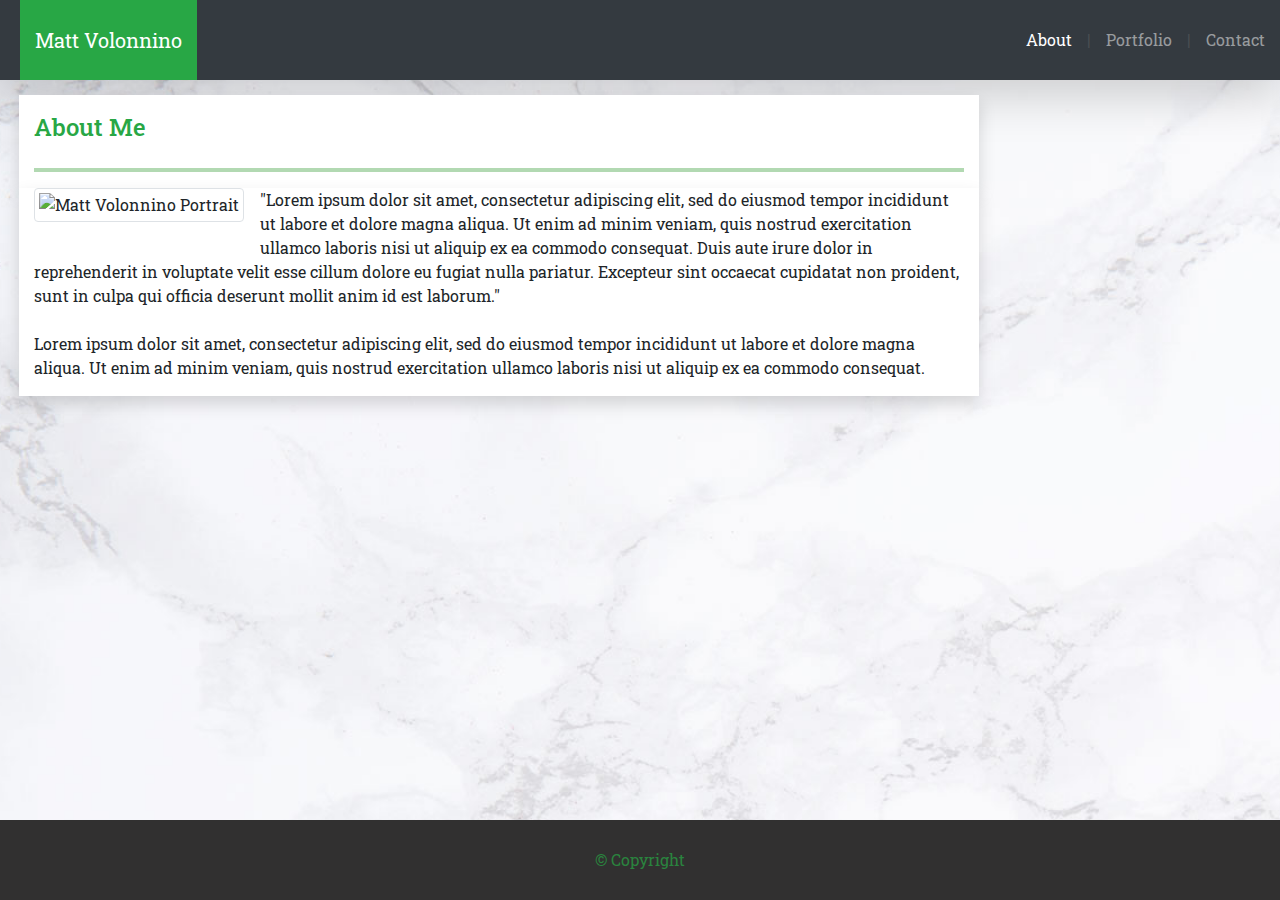
==== index.html @ 22c6d99f "finished the index.html page" ====
<!DOCTYPE html>
<html lang="en">

<head>
  <meta charset="UTF-8" />
  <meta name="viewport" content="width=device-width, initial-scale=1.0" />
  <meta http-equiv="X-UA-Compatible" content="ie=edge" />
  <meta name="Description" content="Enter your description here" />

  <!-- Link Font -->
  <link href="https://fonts.googleapis.com/css2?family=Roboto&family=Roboto+Slab&display=swap" rel="stylesheet">

  <link rel="stylesheet" href="https://cdnjs.cloudflare.com/ajax/libs/twitter-bootstrap/4.5.0/css/bootstrap.min.css" />
  <link rel="stylesheet" href="https://cdnjs.cloudflare.com/ajax/libs/font-awesome/5.13.1/css/all.min.css" />
  <link rel="stylesheet" href="./assets/css/styles.css" />
  <link href="">
  <title>Homework 2</title>

</head>

<body>
  <!-- class to have background img on full page -->
  <div class="bg">

    <!-- custom navbar for my header -->
    <header>
      <nav class="navbar navbar-dark bg-dark customNavbar shadow-lg">
        <!-- navLeft get my name on the left hand side  -->
      <div class="navLeft">
        <a class="navbar-brand bg-success fullNav" href="#">Matt Volonnino</a>
        </button>
      </div>
      <div class="navRight">
        <ul class="navbar-nav navRightLink">
          <li class="nav-item active">
            <a class="nav-link" href="#">About<span class="sr-only">(current)</span></a>
          </li>
          <div class="pipe">|</div>
          <li class="nav-item">
            <a class="nav-link" href="#">Portfolio<span class="sr-only">(current)</span></a>
          </li>
          <div class="pipe">|</div>
          <li class="nav-item">
            <a class="nav-link" href="#">Contact<span class="sr-only">(current)</span></a>
          </li>
        </ul>
      </div>
      </nav>
    </header>
  
    <!-- Section with main content including information about me and img -->
    <div class="container-fluid mainSection">
      <!-- row 1 -->
      <div class="row row1">
        <!-- column 1 with heading of about me -->
        <div class="col-md-9 col1 shadow">
          <h4>About Me</h4>
          <!-- horizantal line seperating coloumns-->
          <hr style="border: 2px solid green; opacity: 30%; margin-top: 2px;">
        </div>
      </div>

      <!-- row 2  -->
      <div class="row row2">
        <!-- column 2 with info about me -->
        <div class="col-md-9 col2 shadow">
          <!-- Floats img left so the p text can wrap around -->
          <figure class="image-wrapper float-left mr-3 mb-3">
            <img src="https://via.placeholder.com/300" class="img-fluid img-thumbnail img-responsive" alt="Matt Volonnino Portrait"/>
          </figure>
          <p>
            "Lorem ipsum dolor sit amet, consectetur adipiscing elit, sed do eiusmod tempor incididunt ut labore et
            dolore magna aliqua. Ut enim ad minim veniam, quis nostrud exercitation ullamco laboris nisi ut aliquip ex
            ea commodo consequat. Duis aute irure dolor in reprehenderit in voluptate velit esse cillum dolore eu fugiat
            nulla pariatur. Excepteur sint occaecat cupidatat non proident, sunt in culpa qui officia deserunt mollit
            anim id est laborum."
            <br>
            <br>
            Lorem ipsum dolor sit amet, consectetur adipiscing elit, sed do eiusmod tempor incididunt ut labore et
            dolore magna aliqua. Ut enim ad minim veniam, quis nostrud exercitation ullamco laboris nisi ut aliquip ex
            ea commodo consequat.
          </p>
        </div>
      </div>
    </div>
  </div>

  <!-- Fixed Footer on bottom of page with copyright logo-->
  <footer class="footer">
    <div class="container">
      <p class="footerText">© Copyright</p>
    /div>
  </footer>

  <script src="https://cdnjs.cloudflare.com/ajax/libs/jquery/3.5.1/jquery.slim.min.js"></script>
  <script src="https://cdnjs.cloudflare.com/ajax/libs/popper.js/1.16.1/umd/popper.min.js"></script>
  <script src="https://cdnjs.cloudflare.com/ajax/libs/twitter-bootstrap/4.5.0/js/bootstrap.min.js"></script>
</body>

</html>
---- assets/css/styles.css ----
* {
  font-family: "Roboto", sans-serif;
  font-family: "Roboto Slab", serif;
}

/* Navbar */
.navbar {
  min-height: 80px;
}

.customNavbar {
  padding: 0;
}

.navbar-brand {
  padding: 0 15px;
  margin-bottom: 0px;
  height: 80px;
  line-height: 80px;
}

.navbar-toggle {
  margin-top: 23px;
  padding: 9px 10px !important;
}

.pipe {
  color: gray;
  display: flex;
  align-items: center;
  opacity: 30%;
  margin: 0 15px;
}

.navRightLink {
  flex-direction: row;
  margin-right: 15px;
}

.navLeft {
  margin-left: 20px;
}

/* Main Content */
body,
html {
  height: 100%;
  margin: 0;
}

h1,
h2,
h3,
h4 {
  color: #28a745;
}

h4 {
  line-height: 65px;
  font-size: x-large;
}

img {
  width: 100%;
}

.bg {
  background-image: url(../css/img/white-marble-bg.jpg);
  background-position: center;
  background-size: cover;
  background-repeat: no-repeat;
  height: 100%;
}

.mainSection {
  padding-top: 15px;
}

.col1,
.col2 {
  margin-left: 19px;
  margin-right: 19px;
  background-color: white;
}

.footer {
  position: fixed;
  bottom: 0;
  width: 100%;
  height: 80px;
  background-color: rgb(49, 48, 48);
  line-height: 80px;
  text-align: center;
}

.footerText {
  color: #28a745;
  opacity: 70%;
}

/* Media Queries Section */
@media screen and (max-width: 641px) {
  /* Navbar */
  .navRight {
    width: 100%;
  }

  .navRightLink {
    width: 100%;
    justify-content: center;
    margin: 0;
  }

  .navLeft {
    width: 100%;
    margin: 0;
  }

  .fullNav {
    width: 100%;
    text-align: center;
    font-size: xx-large;
  }
}
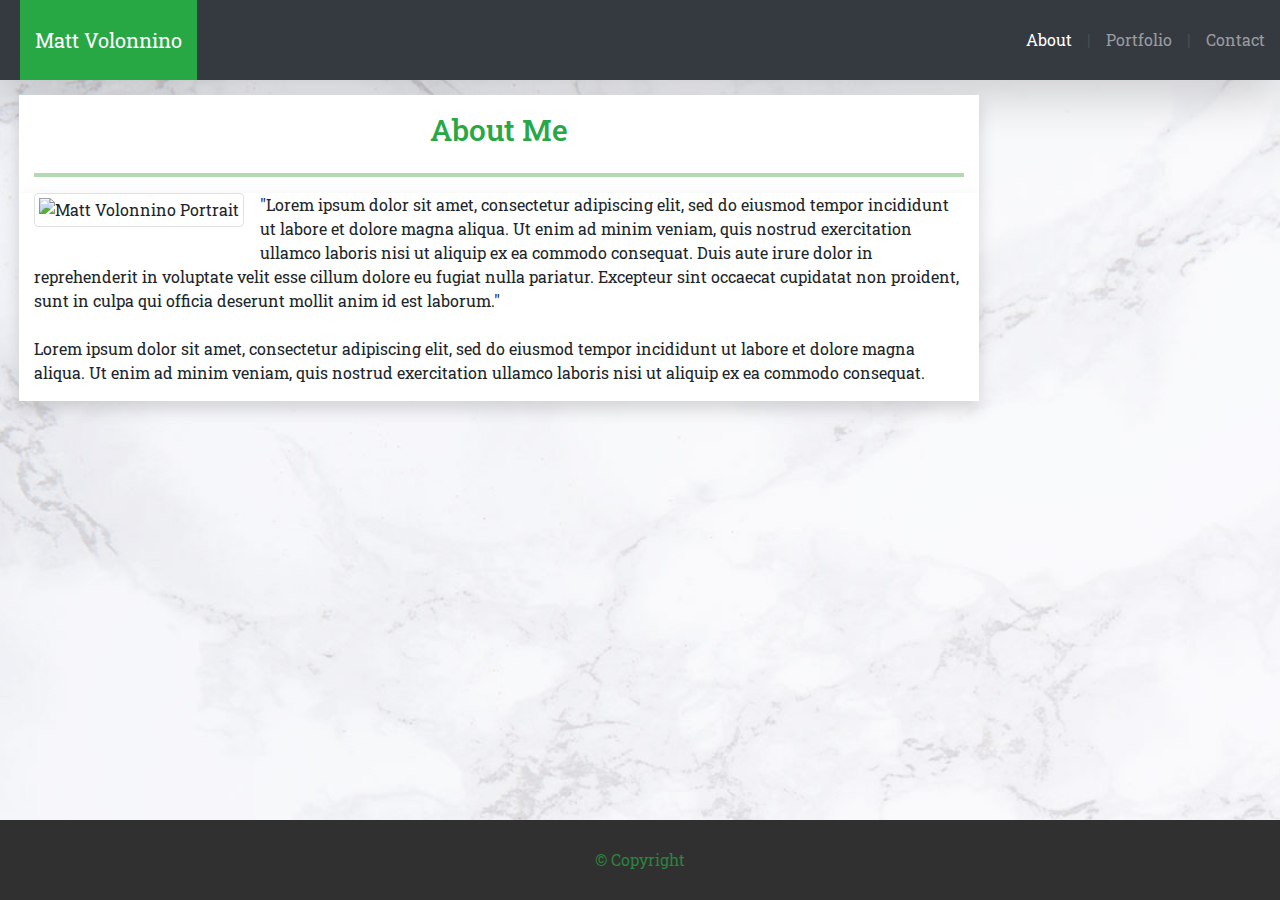
==== commit 65453701: "Created portfolio page, got all links working, added custom navbar to portfolio.html" ====
--- a/index.html
+++ b/index.html
@@ -14,7 +14,7 @@
   <link rel="stylesheet" href="https://cdnjs.cloudflare.com/ajax/libs/font-awesome/5.13.1/css/all.min.css" />
   <link rel="stylesheet" href="./assets/css/styles.css" />
   <link href="">
-  <title>Homework 2</title>
+  <title>My Portfolio</title>
 
 </head>
 
@@ -28,20 +28,19 @@
         <!-- navLeft get my name on the left hand side  -->
       <div class="navLeft">
         <a class="navbar-brand bg-success fullNav" href="#">Matt Volonnino</a>
-        </button>
       </div>
       <div class="navRight">
         <ul class="navbar-nav navRightLink">
           <li class="nav-item active">
-            <a class="nav-link" href="#">About<span class="sr-only">(current)</span></a>
+            <a class="nav-link" href="index.html">About<span class="sr-only">(current)</span></a>
           </li>
           <div class="pipe">|</div>
           <li class="nav-item">
-            <a class="nav-link" href="#">Portfolio<span class="sr-only">(current)</span></a>
+            <a class="nav-link" href="portfolio.html">Portfolio<span class="sr-only">(current)</span></a>
           </li>
           <div class="pipe">|</div>
           <li class="nav-item">
-            <a class="nav-link" href="#">Contact<span class="sr-only">(current)</span></a>
+            <a class="nav-link" href="contact.html">Contact<span class="sr-only">(current)</span></a>
           </li>
         </ul>
       </div>
--- a/assets/css/styles.css
+++ b/assets/css/styles.css
@@ -1,9 +1,11 @@
+/* ----Omni Selector---- */
 * {
   font-family: "Roboto", sans-serif;
   font-family: "Roboto Slab", serif;
 }
 
-/* Navbar */
+
+/* ----Navbar---- */
 .navbar {
   min-height: 80px;
 }
@@ -41,7 +43,8 @@
   margin-left: 20px;
 }
 
-/* Main Content */
+
+/* ----Main Content---- */
 body,
 html {
   height: 100%;
@@ -56,8 +59,11 @@
 }
 
 h4 {
-  line-height: 65px;
-  font-size: x-large;
+  line-height: 70px;
+  font-size: 30px;
+  display: flex;
+  justify-content: center;
+  text-align: center;
 }
 
 img {
@@ -83,6 +89,8 @@
   background-color: white;
 }
 
+
+/* ----Footer---- */
 .footer {
   position: fixed;
   bottom: 0;
@@ -98,7 +106,8 @@
   opacity: 70%;
 }
 
-/* Media Queries Section */
+
+/* ----Media Queries---- */
 @media screen and (max-width: 641px) {
   /* Navbar */
   .navRight {
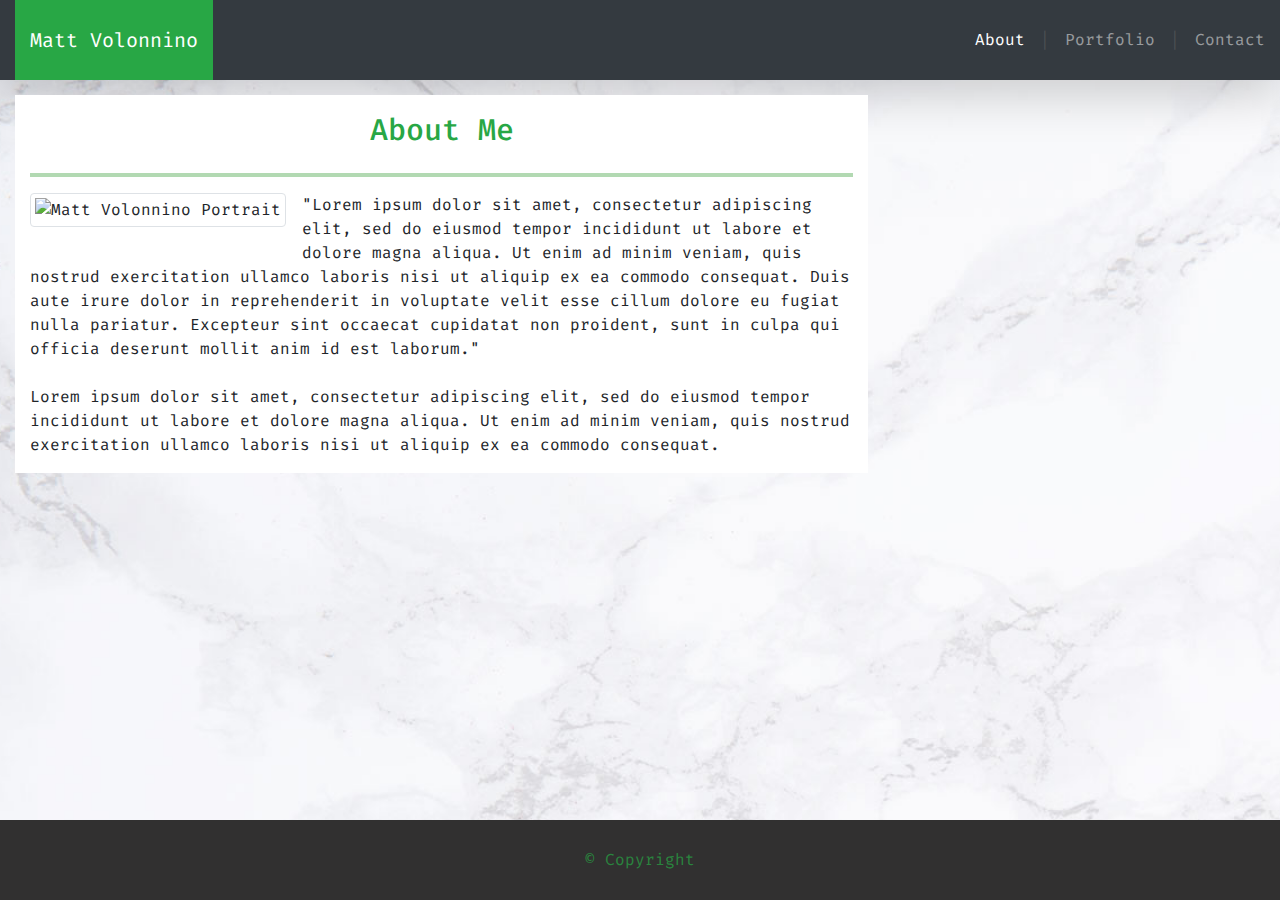
==== commit 36d3d48a: "Finished the 3 working pages for about / portfolio / contact pages" ====
--- a/index.html
+++ b/index.html
@@ -1,6 +1,5 @@
 <!DOCTYPE html>
 <html lang="en">
-
 <head>
   <meta charset="UTF-8" />
   <meta name="viewport" content="width=device-width, initial-scale=1.0" />
@@ -8,12 +7,12 @@
   <meta name="Description" content="Enter your description here" />
 
   <!-- Link Font -->
-  <link href="https://fonts.googleapis.com/css2?family=Roboto&family=Roboto+Slab&display=swap" rel="stylesheet">
+  <link href="https://fonts.googleapis.com/css2?family=Fira+Code&display=swap" rel="stylesheet">
 
   <link rel="stylesheet" href="https://cdnjs.cloudflare.com/ajax/libs/twitter-bootstrap/4.5.0/css/bootstrap.min.css" />
   <link rel="stylesheet" href="https://cdnjs.cloudflare.com/ajax/libs/font-awesome/5.13.1/css/all.min.css" />
   <link rel="stylesheet" href="./assets/css/styles.css" />
-  <link href="">
+
   <title>My Portfolio</title>
 
 </head>
@@ -23,36 +22,42 @@
   <div class="bg">
 
     <!-- custom navbar for my header -->
-    <header>
-      <nav class="navbar navbar-dark bg-dark customNavbar shadow-lg">
-        <!-- navLeft get my name on the left hand side  -->
+  <main class="main-content">
+    <nav class="navbar navbar-dark bg-dark customNavbar shadow-lg">
       <div class="navLeft">
-        <a class="navbar-brand bg-success fullNav" href="#">Matt Volonnino</a>
+        <a class="navbar-brand bg-success fullNav" href="index.html">
+          Matt Volonnino
+        </a>
       </div>
       <div class="navRight">
         <ul class="navbar-nav navRightLink">
           <li class="nav-item active">
-            <a class="nav-link" href="index.html">About<span class="sr-only">(current)</span></a>
+            <a class="nav-link" href="index.html">
+              About
+            </a>
           </li>
           <div class="pipe">|</div>
           <li class="nav-item">
-            <a class="nav-link" href="portfolio.html">Portfolio<span class="sr-only">(current)</span></a>
+            <a class="nav-link" href="portfolio.html">
+              Portfolio
+            </a>
           </li>
           <div class="pipe">|</div>
           <li class="nav-item">
-            <a class="nav-link" href="contact.html">Contact<span class="sr-only">(current)</span></a>
+            <a class="nav-link" href="contact.html">
+              Contact
+            </a>
           </li>
         </ul>
       </div>
-      </nav>
-    </header>
+    </nav>
   
     <!-- Section with main content including information about me and img -->
     <div class="container-fluid mainSection">
       <!-- row 1 -->
       <div class="row row1">
         <!-- column 1 with heading of about me -->
-        <div class="col-md-9 col1 shadow">
+        <div class="col-md-8 col1">
           <h4>About Me</h4>
           <!-- horizantal line seperating coloumns-->
           <hr style="border: 2px solid green; opacity: 30%; margin-top: 2px;">
@@ -62,7 +67,7 @@
       <!-- row 2  -->
       <div class="row row2">
         <!-- column 2 with info about me -->
-        <div class="col-md-9 col2 shadow">
+        <div class="col-md-8 col2">
           <!-- Floats img left so the p text can wrap around -->
           <figure class="image-wrapper float-left mr-3 mb-3">
             <img src="https://via.placeholder.com/300" class="img-fluid img-thumbnail img-responsive" alt="Matt Volonnino Portrait"/>
@@ -82,14 +87,19 @@
         </div>
       </div>
     </div>
+    
+  </main>
+
+
+  <footer class="footer">
+    <div class="container">
+      <p class="footerText">© Copyright</p>
+    </div>
+  </footer>
   </div>
 
   <!-- Fixed Footer on bottom of page with copyright logo-->
-  <footer class="footer">
-    <div class="container">
-      <p class="footerText">© Copyright</p>
-    /div>
-  </footer>
+
 
   <script src="https://cdnjs.cloudflare.com/ajax/libs/jquery/3.5.1/jquery.slim.min.js"></script>
   <script src="https://cdnjs.cloudflare.com/ajax/libs/popper.js/1.16.1/umd/popper.min.js"></script>
--- a/assets/css/styles.css
+++ b/assets/css/styles.css
@@ -1,9 +1,9 @@
 /* ----Omni Selector---- */
 * {
-  font-family: "Roboto", sans-serif;
-  font-family: "Roboto Slab", serif;
+  /* font-family: "Roboto", sans-serif;
+  font-family: "Roboto Slab", serif; */
+  font-family: "Fira Code", monospace;
 }
-
 
 /* ----Navbar---- */
 .navbar {
@@ -39,10 +39,18 @@
   margin-right: 15px;
 }
 
-.navLeft {
-  margin-left: 20px;
+.mainHeader {
+  background: white;
 }
 
+
+.customButton {
+  color: white;
+}
+
+.navLeft {
+  margin-left: 15px;
+}
 
 /* ----Main Content---- */
 body,
@@ -75,7 +83,8 @@
   background-position: center;
   background-size: cover;
   background-repeat: no-repeat;
-  height: 100%;
+  position: relative;
+  min-height: 100%;
 }
 
 .mainSection {
@@ -84,15 +93,25 @@
 
 .col1,
 .col2 {
-  margin-left: 19px;
-  margin-right: 19px;
+  margin-left: 15px;
+  margin-right: 15px;
   background-color: white;
 }
 
+.col2_1,
+.col2_2 {
+  background-color: white;
+  margin-left: 15px;
+  margin-right: -15px;
+}
+
+.main-content {
+  padding-bottom: 125px;
+}
 
 /* ----Footer---- */
 .footer {
-  position: fixed;
+  position: absolute;
   bottom: 0;
   width: 100%;
   height: 80px;
@@ -104,10 +123,20 @@
 .footerText {
   color: #28a745;
   opacity: 70%;
+  margin: 0;
 }
 
+/* ----Media Queries---- */
 
-/* ----Media Queries---- */
+@media screen and (max-width: 767px) {
+  .col2_1,
+  .col2_2 {
+    margin-right: 15px;
+  }
+  .main-content {
+    padding-bottom: 125px;
+  }
+}
 @media screen and (max-width: 641px) {
   /* Navbar */
   .navRight {
@@ -130,4 +159,9 @@
     text-align: center;
     font-size: xx-large;
   }
+
+
+  .main-content {
+    padding-bottom: 85px;
+  }
 }
